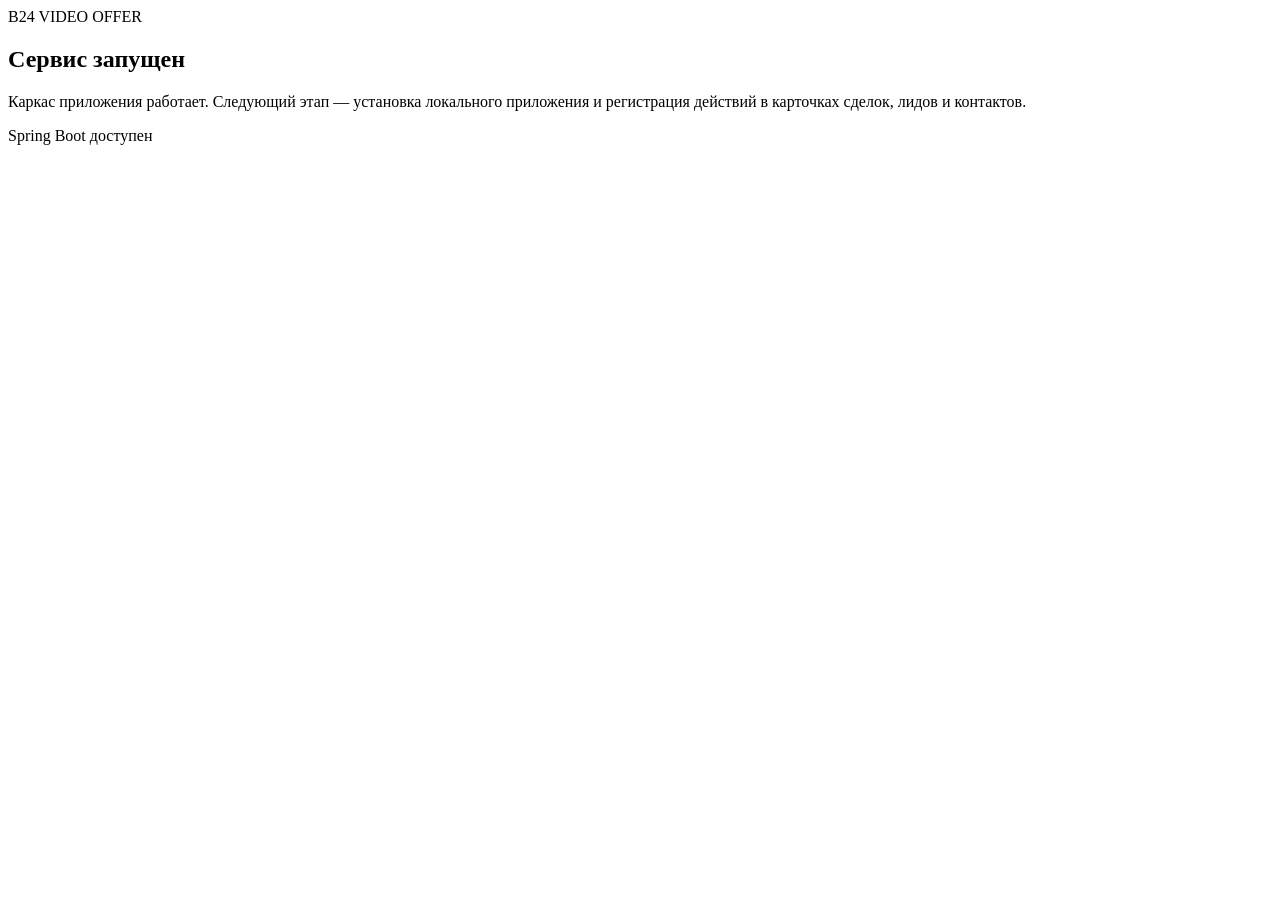
==== src/main/resources/static/index.html @ bd4a2baf "Initial b24 video offer project" ====
<!doctype html><html lang="ru"><head><meta charset="utf-8"><meta name="viewport" content="width=device-width,initial-scale=1"><title>Видео-оффер</title><link rel="stylesheet" href="/assets/app.css"></head><body><main class="shell"><section class="card"><div class="badge">B24 VIDEO OFFER</div><h1>Сервис запущен</h1><p>Каркас приложения работает. Следующий этап — установка локального приложения и регистрация действий в карточках сделок, лидов и контактов.</p><div class="status"><span></span> Spring Boot доступен</div></section></main></body></html>
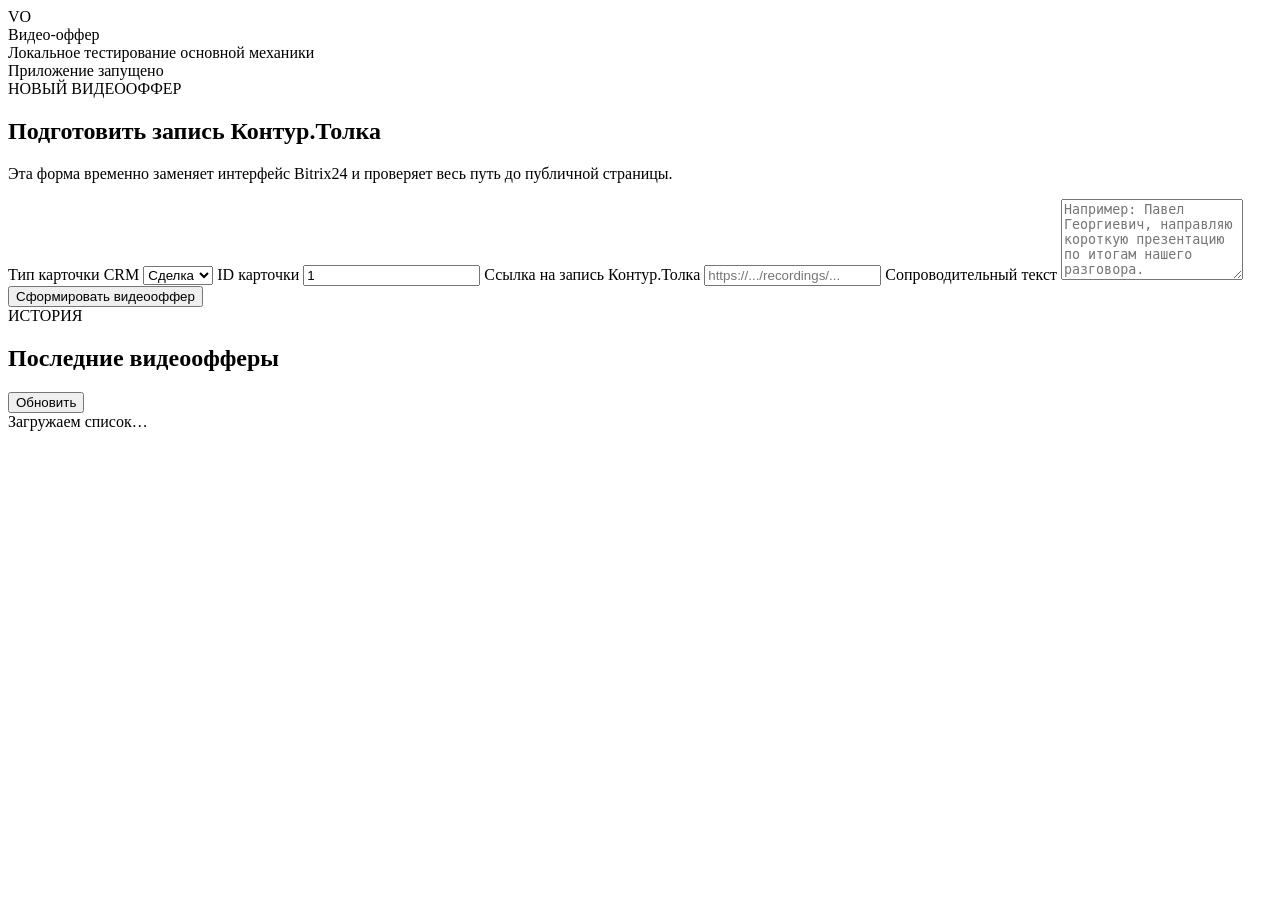
==== commit 40cfc09d: "Add local end-to-end video offer flow" ====
--- a/src/main/resources/static/index.html
+++ b/src/main/resources/static/index.html
@@ -1 +1,100 @@
-<!doctype html><html lang="ru"><head><meta charset="utf-8"><meta name="viewport" content="width=device-width,initial-scale=1"><title>Видео-оффер</title><link rel="stylesheet" href="/assets/app.css"></head><body><main class="shell"><section class="card"><div class="badge">B24 VIDEO OFFER</div><h1>Сервис запущен</h1><p>Каркас приложения работает. Следующий этап — установка локального приложения и регистрация действий в карточках сделок, лидов и контактов.</p><div class="status"><span></span> Spring Boot доступен</div></section></main></body></html>+<!doctype html>
+<html lang="ru">
+<head>
+    <meta charset="utf-8">
+    <meta name="viewport" content="width=device-width, initial-scale=1">
+    <title>Видео-оффер — тестирование</title>
+    <link rel="stylesheet" href="/assets/app.css">
+</head>
+<body class="app-page">
+<header class="topbar">
+    <div class="topbar__brand">
+        <div class="topbar__logo">VO</div>
+        <div>
+            <div class="topbar__title">Видео-оффер</div>
+            <div class="topbar__subtitle">Локальное тестирование основной механики</div>
+        </div>
+    </div>
+    <div class="health"><span class="health__dot"></span>Приложение запущено</div>
+</header>
+
+<main class="workspace">
+    <section class="panel">
+        <div class="panel__header">
+            <div>
+                <div class="eyebrow">НОВЫЙ ВИДЕООФФЕР</div>
+                <h1>Подготовить запись Контур.Толка</h1>
+                <p>Эта форма временно заменяет интерфейс Bitrix24 и проверяет весь путь до публичной страницы.</p>
+            </div>
+        </div>
+
+        <form id="offer-form" class="form-grid">
+            <label class="field">
+                <span>Тип карточки CRM</span>
+                <select id="entity-type" required>
+                    <option value="DEAL">Сделка</option>
+                    <option value="LEAD">Лид</option>
+                    <option value="CONTACT">Контакт</option>
+                </select>
+            </label>
+
+            <label class="field">
+                <span>ID карточки</span>
+                <input id="entity-id" type="number" min="1" value="1" required>
+            </label>
+
+            <label class="field field--wide">
+                <span>Ссылка на запись Контур.Толка</span>
+                <input id="recording-url" type="url" placeholder="https://.../recordings/..." required>
+            </label>
+
+            <label class="field field--wide">
+                <span>Сопроводительный текст</span>
+                <textarea id="accompanying-text" rows="5" placeholder="Например: Павел Георгиевич, направляю короткую презентацию по итогам нашего разговора."></textarea>
+            </label>
+
+            <div class="form-actions field--wide">
+                <button id="submit-button" class="button button--primary" type="submit">Сформировать видеооффер</button>
+                <div id="form-error" class="inline-error" hidden></div>
+            </div>
+        </form>
+
+        <div id="processing" class="processing" hidden>
+            <div class="processing__head">
+                <strong id="processing-title">Подготавливаем видео</strong>
+                <span id="processing-percent">0%</span>
+            </div>
+            <div class="progress"><div id="progress-bar" class="progress__bar"></div></div>
+            <div id="processing-status" class="processing__status">Создаём задачу…</div>
+        </div>
+
+        <div id="ready-result" class="result-card" hidden>
+            <div class="result-card__icon">✓</div>
+            <div class="result-card__content">
+                <strong>Видеооффер готов</strong>
+                <div class="result-card__links">
+                    <a id="local-link" class="button button--primary" target="_blank" rel="noopener">Открыть локально</a>
+                    <button id="copy-link" class="button button--secondary" type="button">Скопировать публичную ссылку</button>
+                </div>
+                <code id="public-url" class="public-url"></code>
+            </div>
+        </div>
+    </section>
+
+    <section class="panel panel--compact">
+        <div class="section-title">
+            <div>
+                <div class="eyebrow">ИСТОРИЯ</div>
+                <h2>Последние видеоофферы</h2>
+            </div>
+            <button id="refresh-list" class="button button--ghost" type="button">Обновить</button>
+        </div>
+        <div id="offers-list" class="offers-list">
+            <div class="empty-state">Загружаем список…</div>
+        </div>
+    </section>
+</main>
+
+<script src="/assets/app.js"></script>
+</body>
+</html>
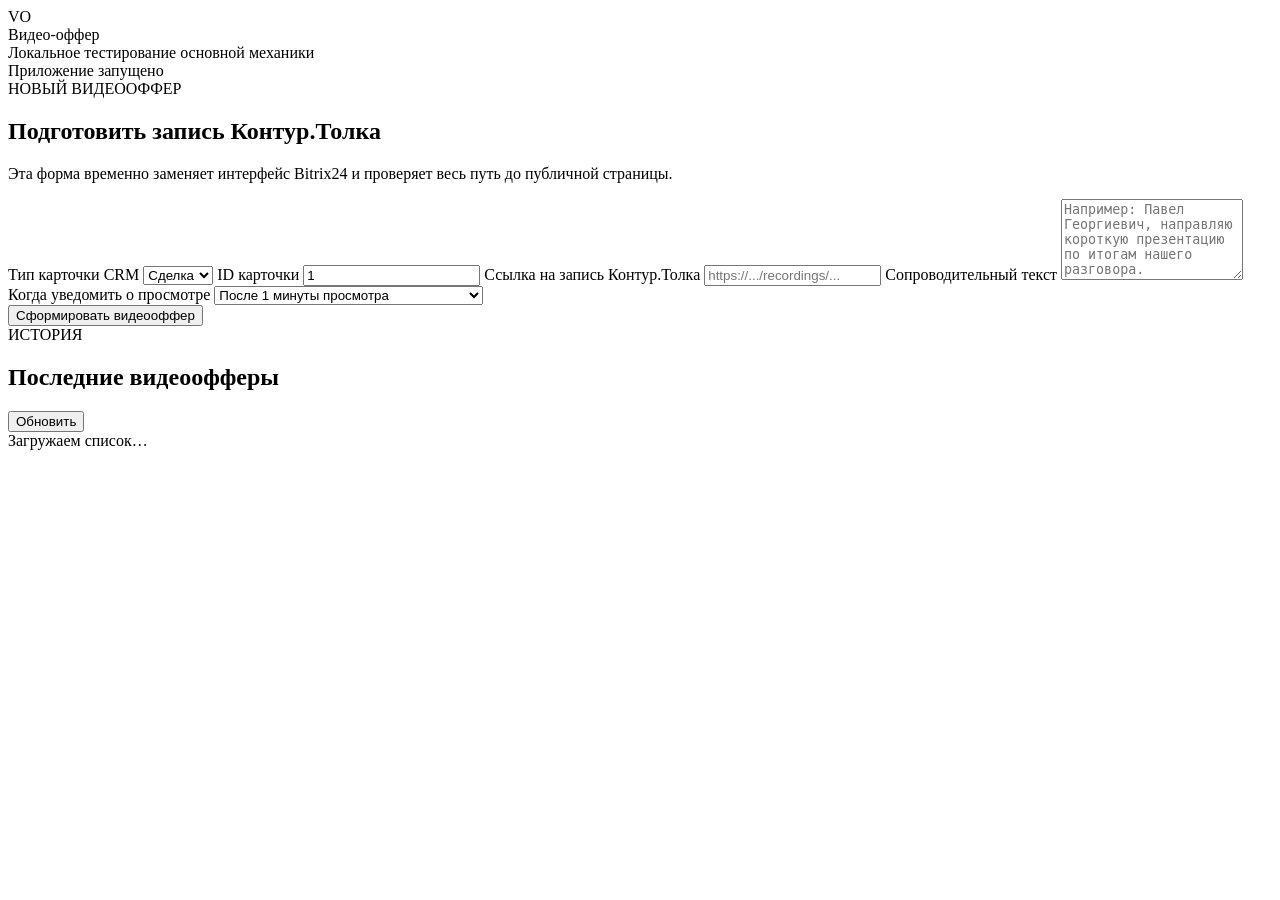
==== commit b090bca3: "Add video view goal notifications" ====
--- a/src/main/resources/static/index.html
+++ b/src/main/resources/static/index.html
@@ -53,6 +53,16 @@
                 <textarea id="accompanying-text" rows="5" placeholder="Например: Павел Георгиевич, направляю короткую презентацию по итогам нашего разговора."></textarea>
             </label>
 
+            <label class="field field--wide">
+                <span>Когда уведомить о просмотре</span>
+                <select id="view-notification-goal">
+                    <option value="ONE_MINUTE" selected>После 1 минуты просмотра</option>
+                    <option value="HALF">Когда клиент досмотрит до середины</option>
+                    <option value="COMPLETED">Когда клиент досмотрит видео целиком</option>
+                    <option value="NONE">Не уведомлять о просмотре</option>
+                </select>
+            </label>
+
             <div class="form-actions field--wide">
                 <button id="submit-button" class="button button--primary" type="submit">Сформировать видеооффер</button>
                 <div id="form-error" class="inline-error" hidden></div>
